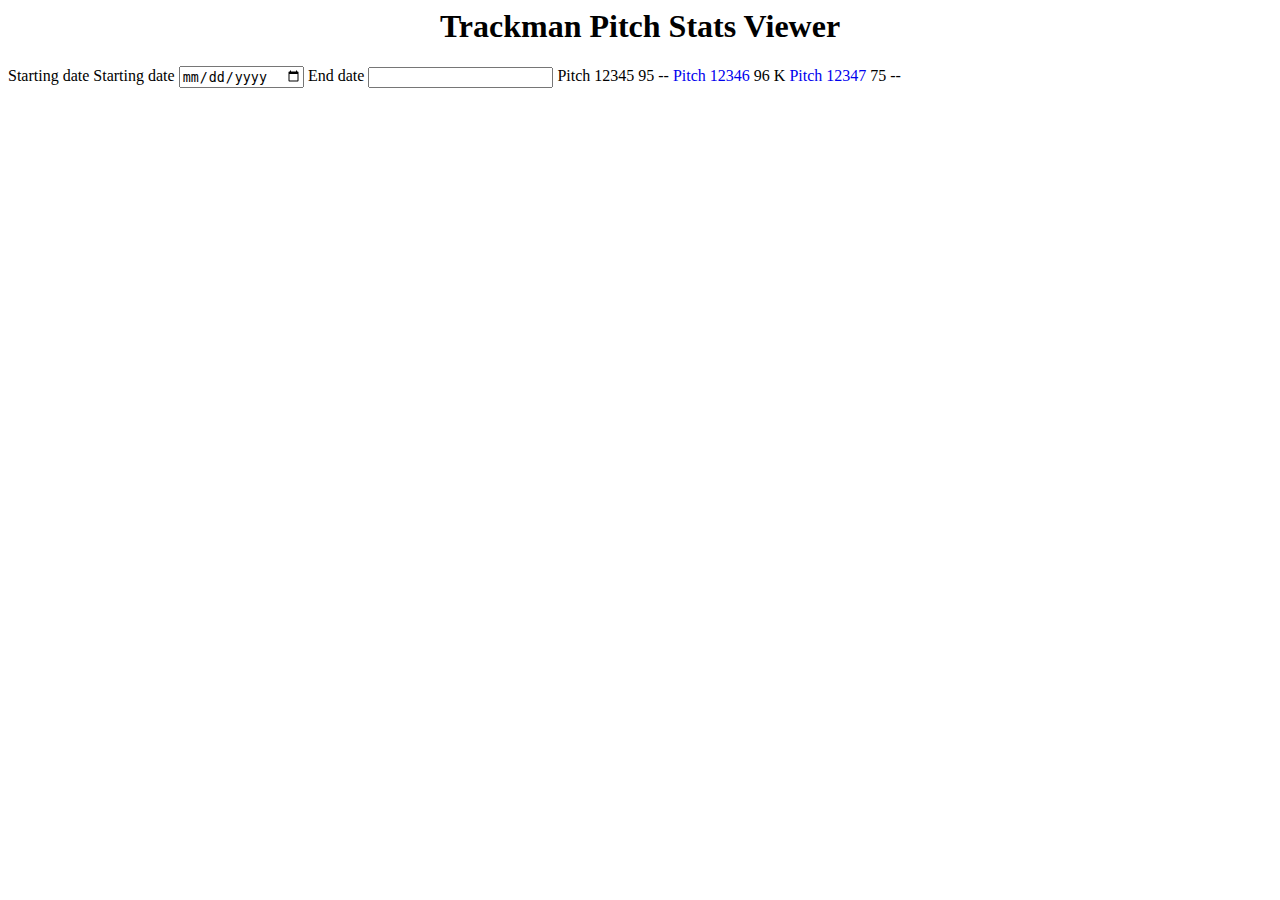
==== index.html @ 79371d0e "added date filter" ====
<html>
  <head>
    <title>Pitch Stats</title>  
    <link rel="stylesheet" href="styles.css"><link>
  </head>
  <body>
    <h1 class="red">Trackman Pitch Stats Viewer</h1>
    <form>
   <label>Starting date</label>
  <label>Starting date</label>
  <input type="date" id= "startdate"></input>
  <label>End date</label>
      <input type+ "date" id="enddate><input>
      <Button>Filter</Button>

</form>
    Ending date
    <table>
      <tr>
        <th>ID</th>
        <th>Speed</th>
        <th>Result</th>
      </tr>
      <tr>
        <td><a href="details.html"> Pitch 12345</a></td>
        <td>95</td>
        <td>--</td>
      </tr>
      <tr>
        <td><a href="details.html"> Pitch 12346</a></td>
        <td>96</td>
        <td>K</td>
      </tr>
      <tr>
        <td><a href="details.html"> Pitch 12347</a></td>
        <td>75</td>
        <td>--</td>
      </tr>
    </table>
    <script src="script.js"></script>
  </body>
</html>
---- styles.css ----
th {
  border-bottom: 1px solid gray;
  font-weight: bold;
  font-size: 1.2em;
}

a {
  text-decoration:none;
}
a: hover {
  text-decoration:underline;
}

h1 {
  text-align:center;
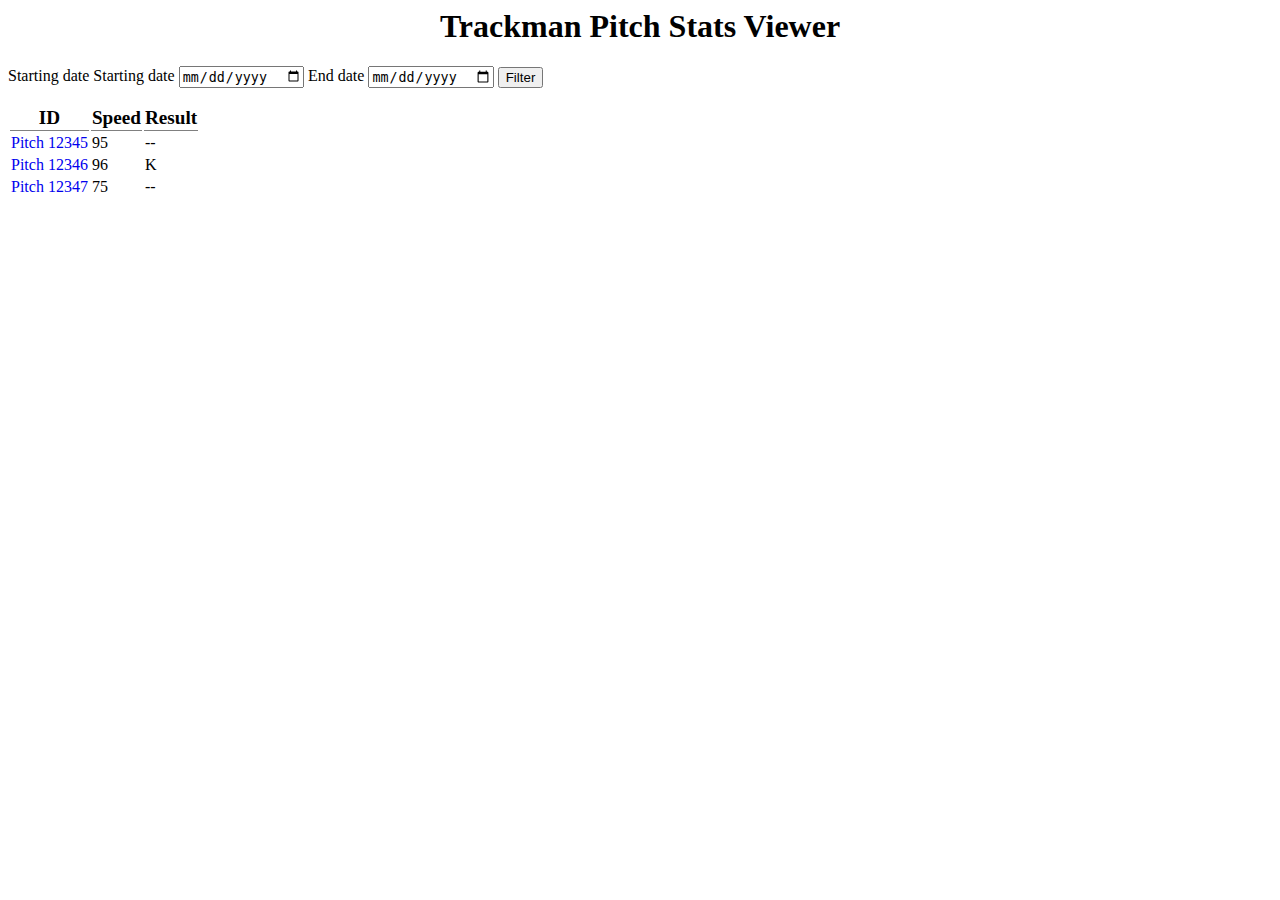
==== commit 74663c6f: "Update index.html" ====
--- a/index.html
+++ b/index.html
@@ -10,11 +10,9 @@
   <label>Starting date</label>
   <input type="date" id= "startdate"></input>
   <label>End date</label>
-      <input type+ "date" id="enddate><input>
+      <input type= "date" id="enddate"></input>
       <Button>Filter</Button>
-
 </form>
-    Ending date
     <table>
       <tr>
         <th>ID</th>
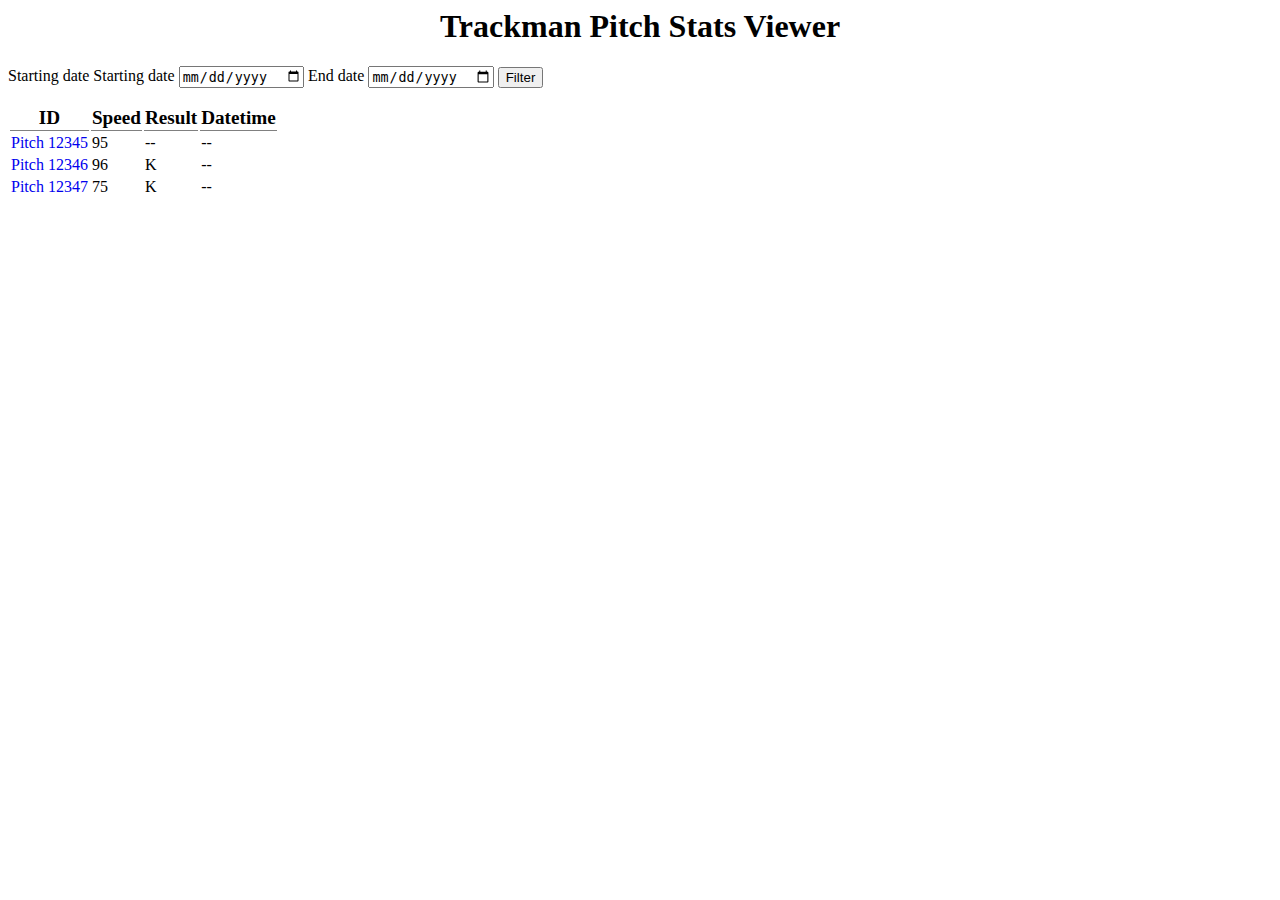
==== commit c8dc44fe: "added dateime column" ====
--- a/index.html
+++ b/index.html
@@ -5,7 +5,7 @@
   </head>
   <body>
     <h1 class="red">Trackman Pitch Stats Viewer</h1>
-    <form>
+    <form onsumbit="downloadData();">
    <label>Starting date</label>
   <label>Starting date</label>
   <input type="date" id= "startdate"></input>
@@ -18,20 +18,24 @@
         <th>ID</th>
         <th>Speed</th>
         <th>Result</th>
+        <th>Datetime</th>
       </tr>
       <tr>
         <td><a href="details.html"> Pitch 12345</a></td>
         <td>95</td>
+        <td>--</td>
         <td>--</td>
       </tr>
       <tr>
         <td><a href="details.html"> Pitch 12346</a></td>
         <td>96</td>
         <td>K</td>
+        <td>--</td>
       </tr>
       <tr>
         <td><a href="details.html"> Pitch 12347</a></td>
         <td>75</td>
+        <td>K</td>
         <td>--</td>
       </tr>
     </table>
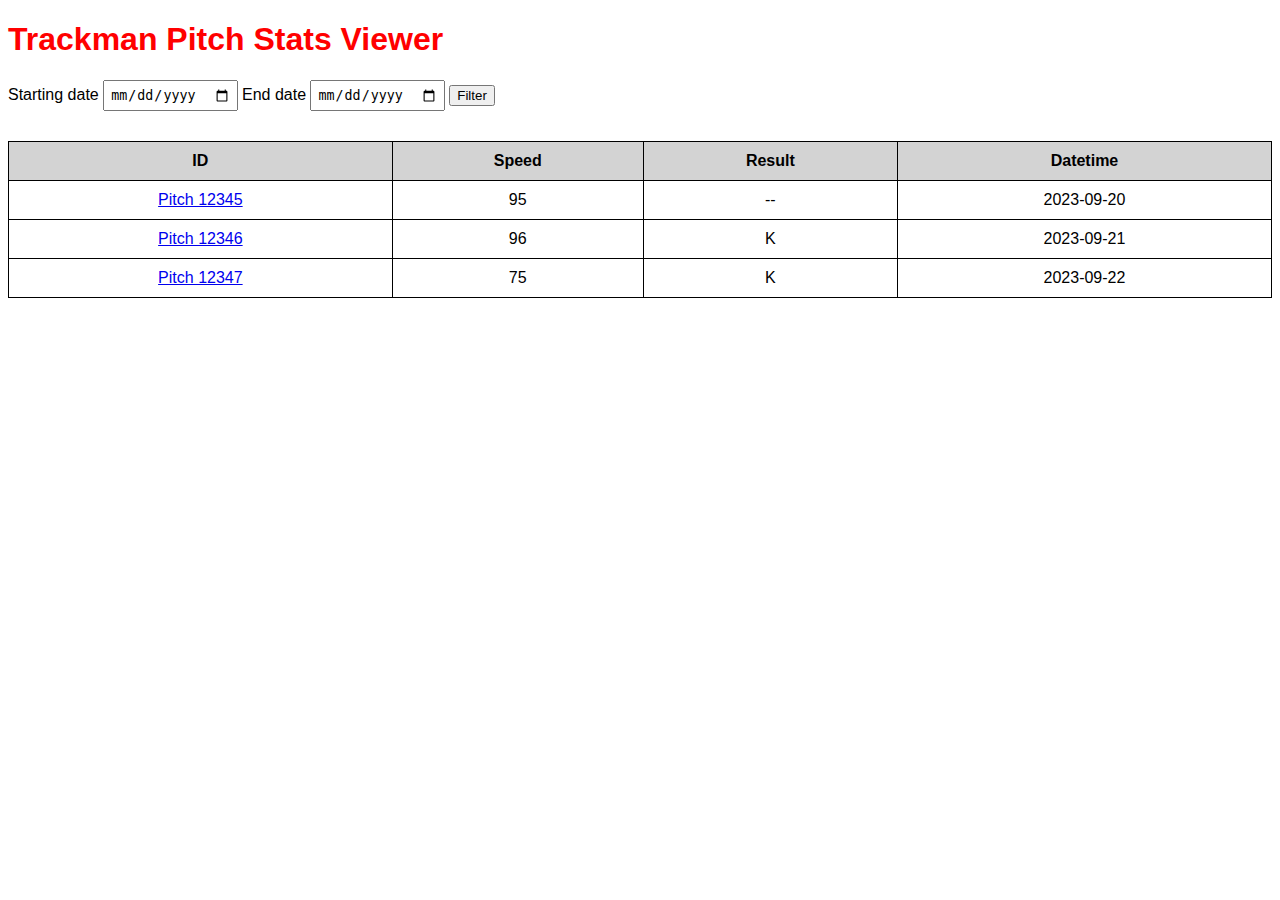
==== commit a81a3283: "try" ====
--- a/index.html
+++ b/index.html
@@ -1,44 +1,173 @@
-<html>
+<!DOCTYPE html>
+<html lang="en">
   <head>
-    <title>Pitch Stats</title>  
-    <link rel="stylesheet" href="styles.css"><link>
+    <meta charset="UTF-8">
+    <meta name="viewport" content="width=device-width, initial-scale=1.0">
+    <title>Pitch Stats Viewer</title>
+    <style>
+      body {
+        font-family: Arial, sans-serif;
+      }
+      h1 {
+        color: red;
+      }
+      table {
+        width: 100%;
+        border-collapse: collapse;
+        margin-top: 20px;
+      }
+      table, th, td {
+        border: 1px solid black;
+      }
+      th {
+        cursor: pointer;
+        background-color: lightgray;
+        padding: 10px;
+      }
+      th.sorted-asc::after {
+        content: ' ▲';
+      }
+      th.sorted-desc::after {
+        content: ' ▼';
+      }
+      td {
+        padding: 10px;
+        text-align: center;
+      }
+      input {
+        margin-bottom: 10px;
+        padding: 5px;
+      }
+    </style>
   </head>
   <body>
-    <h1 class="red">Trackman Pitch Stats Viewer</h1>
-    <form onsumbit="downloadData();">
-   <label>Starting date</label>
-  <label>Starting date</label>
-  <input type="date" id= "startdate"></input>
-  <label>End date</label>
-      <input type= "date" id="enddate"></input>
-      <Button>Filter</Button>
-</form>
-    <table>
-      <tr>
-        <th>ID</th>
-        <th>Speed</th>
-        <th>Result</th>
-        <th>Datetime</th>
-      </tr>
-      <tr>
-        <td><a href="details.html"> Pitch 12345</a></td>
-        <td>95</td>
-        <td>--</td>
-        <td>--</td>
-      </tr>
-      <tr>
-        <td><a href="details.html"> Pitch 12346</a></td>
-        <td>96</td>
-        <td>K</td>
-        <td>--</td>
-      </tr>
-      <tr>
-        <td><a href="details.html"> Pitch 12347</a></td>
-        <td>75</td>
-        <td>K</td>
-        <td>--</td>
-      </tr>
+    <h1>Trackman Pitch Stats Viewer</h1>
+    <form onsubmit="filterData(event);">
+      <label>Starting date</label>
+      <input type="date" id="startdate">
+      <label>End date</label>
+      <input type="date" id="enddate">
+      <button type="submit">Filter</button>
+    </form>
+    <table id="dataTable">
+      <thead>
+        <tr>
+          <th onclick="sortTable(0)">ID</th>
+          <th onclick="sortTable(1)">Speed</th>
+          <th onclick="sortTable(2)">Result</th>
+          <th onclick="sortTable(3)">Datetime</th>
+        </tr>
+      </thead>
+      <tbody id="tableBody">
+        <tr data-date="2023-09-20">
+          <td><a href="details.html">Pitch 12345</a></td>
+          <td>95</td>
+          <td>--</td>
+          <td>2023-09-20</td>
+        </tr>
+        <tr data-date="2023-09-21">
+          <td><a href="details.html">Pitch 12346</a></td>
+          <td>96</td>
+          <td>K</td>
+          <td>2023-09-21</td>
+        </tr>
+        <tr data-date="2023-09-22">
+          <td><a href="details.html">Pitch 12347</a></td>
+          <td>75</td>
+          <td>K</td>
+          <td>2023-09-22</td>
+        </tr>
+      </tbody>
     </table>
-    <script src="script.js"></script>
+    
+    <script>
+      function filterData(event) {
+        event.preventDefault();
+        
+        var startdate = new Date(document.getElementById("startdate").value);
+        var enddate = new Date(document.getElementById("enddate").value);
+        var rows = document.querySelectorAll("#tableBody tr");
+        
+        rows.forEach(row => {
+          var rowDate = new Date(row.getAttribute("data-date"));
+          
+          if (!isNaN(startdate) && !isNaN(enddate)) {
+            if (rowDate >= startdate && rowDate <= enddate) {
+              row.style.display = "";
+            } else {
+              row.style.display = "none";
+            }
+          }
+        });
+      }
+
+      function sortTable(n) {
+        var table = document.getElementById("dataTable");
+        var rows = table.rows;
+        var switching = true;
+        var dir = "asc"; 
+        var shouldSwitch;
+        var switchCount = 0;
+        
+        // Remove sorted classes from all columns
+        for (let th of table.querySelectorAll("th")) {
+          th.classList.remove("sorted-asc", "sorted-desc");
+        }
+        
+        while (switching) {
+          switching = false;
+          var rowsArray = Array.from(rows).slice(1); // Skip the header row
+          
+          for (var i = 0; i < (rowsArray.length - 1); i++) {
+            shouldSwitch = false;
+            var x = rowsArray[i].getElementsByTagName("td")[n];
+            var y = rowsArray[i + 1].getElementsByTagName("td")[n];
+            
+            var xContent = x.textContent || x.innerText;
+            var yContent = y.textContent || y.innerText;
+            
+            if (dir == "asc") {
+              if (n === 1) { // If sorting by number (speed)
+                if (parseFloat(xContent) > parseFloat(yContent)) {
+                  shouldSwitch = true;
+                  break;
+                }
+              } else {
+                if (xContent.toLowerCase() > yContent.toLowerCase()) {
+                  shouldSwitch = true;
+                  break;
+                }
+              }
+            } else if (dir == "desc") {
+              if (n === 1) {
+                if (parseFloat(xContent) < parseFloat(yContent)) {
+                  shouldSwitch = true;
+                  break;
+                }
+              } else {
+                if (xContent.toLowerCase() < yContent.toLowerCase()) {
+                  shouldSwitch = true;
+                  break;
+                }
+              }
+            }
+          }
+          
+          if (shouldSwitch) {
+            rowsArray[i].parentNode.insertBefore(rowsArray[i + 1], rowsArray[i]);
+            switching = true;
+            switchCount++;
+          } else {
+            if (switchCount === 0 && dir === "asc") {
+              dir = "desc";
+              switching = true;
+            }
+          }
+        }
+        
+        // Add sorted class to the sorted column
+        table.querySelectorAll("th")[n].classList.add(dir === "asc" ? "sorted-asc" : "sorted-desc");
+      }
+    </script>
   </body>
 </html>
